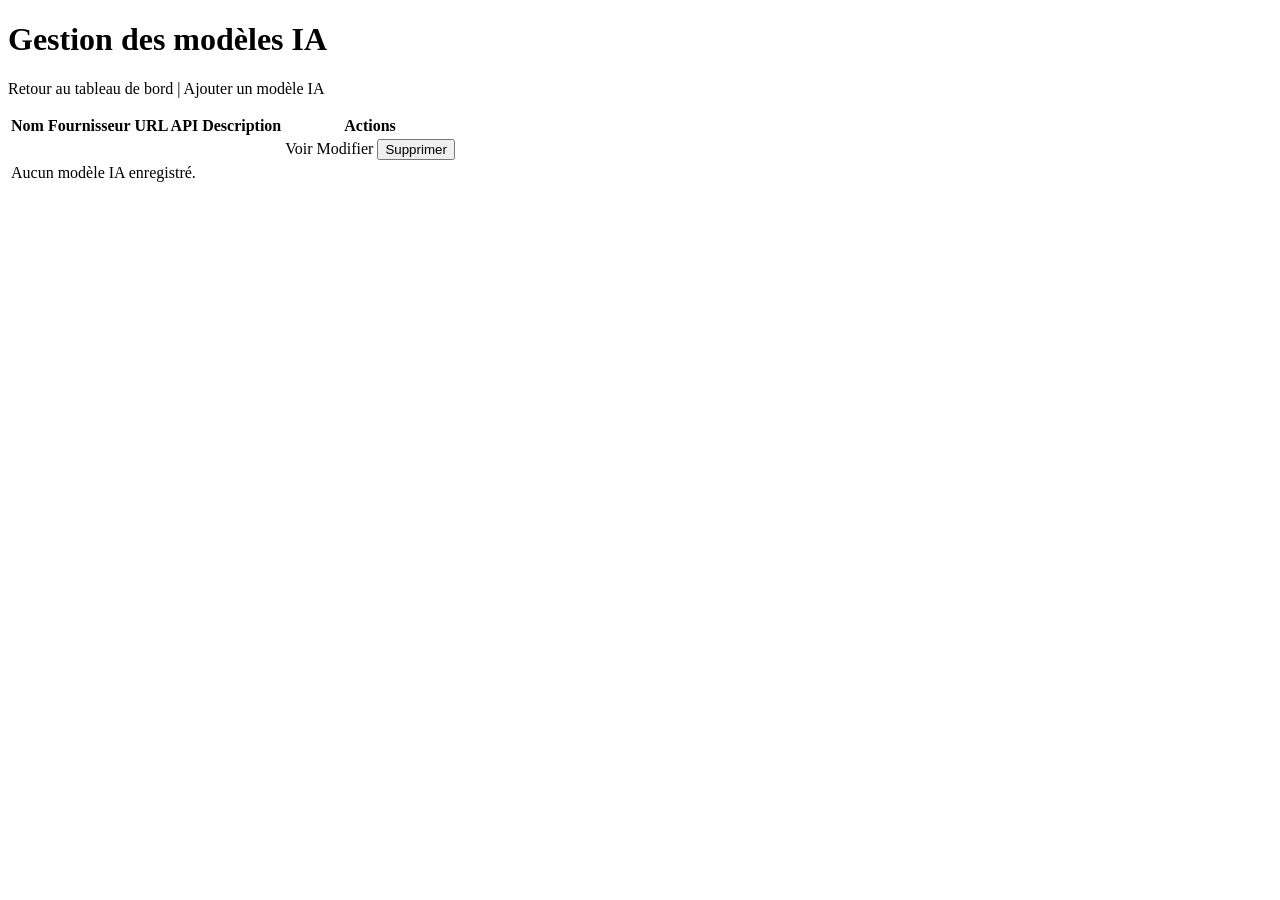
==== src/main/resources/templates/admin/modeleIA/index.html @ 5476c71d "newchatbot" ====
<!DOCTYPE html>
<html lang="fr" xmlns:th="http://www.thymeleaf.org">
<head>
    <meta charset="UTF-8">
    <meta name="viewport" content="width=device-width, initial-scale=1">
    <title>Gestion des modèles IA - Church</title>
</head>
<body>

<h1>Gestion des modèles IA</h1>

<div th:if="${succes}" th:text="${succes}"></div>
<div th:if="${erreur}" th:text="${erreur}"></div>

<p>
    <a th:href="@{/admin}">Retour au tableau de bord</a>
    |
    <a th:href="@{/admin/modeles-ia/create}">Ajouter un modèle IA</a>
</p>

<table>
    <thead>
    <tr>
        <th>Nom</th>
        <th>Fournisseur</th>
        <th>URL API</th>
        <th>Description</th>
        <th>Actions</th>
    </tr>
    </thead>

    <tbody>
    <tr th:each="modele : ${modelesIA}">
        <td th:text="${modele.name}"></td>
        <td th:text="${modele.provider.name}"></td>
        <td th:text="${modele.urlApi}"></td>
        <td th:text="${modele.descriptor}"></td>
        <td>
            <a th:href="@{/admin/modeles-ia/{id}(id=${modele.id})}">
                Voir
            </a>

            <a th:href="@{/admin/modeles-ia/{id}/edit(id=${modele.id})}">
                Modifier
            </a>

            <form th:action="@{/admin/modeles-ia/{id}(id=${modele.id})}"
                  method="post"
                  style="display:inline">
                <input type="hidden" name="_method" value="DELETE">
                <button type="submit"
                        onclick="return confirm('Supprimer ce modèle IA ?')">
                    Supprimer
                </button>
            </form>
        </td>
    </tr>

    <tr th:if="${#lists.isEmpty(modelesIA)}">
        <td colspan="5">Aucun modèle IA enregistré.</td>
    </tr>
    </tbody>
</table>

</body>
</html>
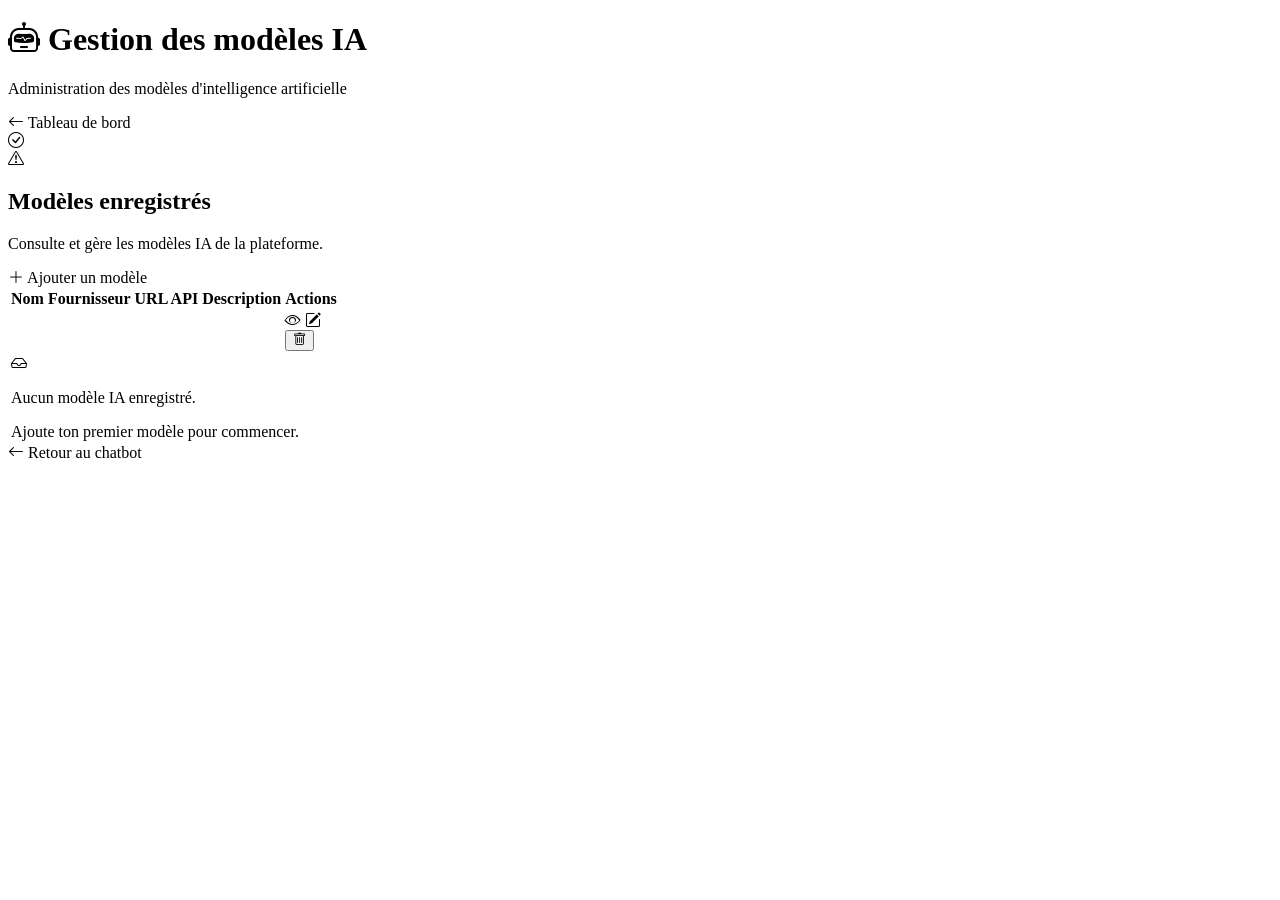
==== commit e3ff143d: "newchatbot2" ====
--- a/src/main/resources/templates/admin/modeleIA/index.html
+++ b/src/main/resources/templates/admin/modeleIA/index.html
@@ -4,64 +4,146 @@
 <head>
     <meta charset="UTF-8">
     <meta name="viewport" content="width=device-width, initial-scale=1">
+
     <title>Gestion des modèles IA - Church</title>
+
+    <link rel="stylesheet" th:href="@{/css/style.css}">
+    <link rel="stylesheet"
+          href="https://cdn.jsdelivr.net/npm/bootstrap-icons@1.11.3/font/bootstrap-icons.min.css">
 </head>
-<body>
 
-<h1>Gestion des modèles IA</h1>
+<body class="admin-models-body">
 
-<div th:if="${succes}" th:text="${succes}"></div>
-<div th:if="${erreur}" th:text="${erreur}"></div>
+<main class="admin-models-container">
 
-<p>
-    <a th:href="@{/admin}">Retour au tableau de bord</a>
-    |
-    <a th:href="@{/admin/modeles-ia/create}">Ajouter un modèle IA</a>
-</p>
+    <header class="admin-models-header">
+        <div>
+            <h1>
+                <i class="bi bi-robot"></i>
+                Gestion des modèles IA
+            </h1>
+            <p>Administration des modèles d'intelligence artificielle</p>
+        </div>
 
-<table>
-    <thead>
-    <tr>
-        <th>Nom</th>
-        <th>Fournisseur</th>
-        <th>URL API</th>
-        <th>Description</th>
-        <th>Actions</th>
-    </tr>
-    </thead>
+        <a th:href="@{/admin}" class="admin-models-button admin-button-secondary">
+            <i class="bi bi-arrow-left"></i>
+            Tableau de bord
+        </a>
+    </header>
 
-    <tbody>
-    <tr th:each="modele : ${modelesIA}">
-        <td th:text="${modele.name}"></td>
-        <td th:text="${modele.provider.name}"></td>
-        <td th:text="${modele.urlApi}"></td>
-        <td th:text="${modele.descriptor}"></td>
-        <td>
-            <a th:href="@{/admin/modeles-ia/{id}(id=${modele.id})}">
-                Voir
+    <div th:if="${succes}" class="admin-models-alert admin-alert-success">
+        <i class="bi bi-check-circle"></i>
+        <span th:text="${succes}"></span>
+    </div>
+
+    <div th:if="${erreur}" class="admin-models-alert admin-alert-error">
+        <i class="bi bi-exclamation-triangle"></i>
+        <span th:text="${erreur}"></span>
+    </div>
+
+    <section class="admin-models-card">
+
+        <div class="admin-models-card-header">
+            <div>
+                <h2>Modèles enregistrés</h2>
+                <p>Consulte et gère les modèles IA de la plateforme.</p>
+            </div>
+
+            <a th:href="@{/admin/modeles-ia/create}"
+               class="admin-models-button admin-button-primary">
+                <i class="bi bi-plus-lg"></i>
+                Ajouter un modèle
             </a>
+        </div>
 
-            <a th:href="@{/admin/modeles-ia/{id}/edit(id=${modele.id})}">
-                Modifier
-            </a>
+        <div class="admin-models-table-wrapper">
 
-            <form th:action="@{/admin/modeles-ia/{id}(id=${modele.id})}"
-                  method="post"
-                  style="display:inline">
-                <input type="hidden" name="_method" value="DELETE">
-                <button type="submit"
-                        onclick="return confirm('Supprimer ce modèle IA ?')">
-                    Supprimer
-                </button>
-            </form>
-        </td>
-    </tr>
+            <table class="admin-models-table">
+                <thead>
+                <tr>
+                    <th>Nom</th>
+                    <th>Fournisseur</th>
+                    <th>URL API</th>
+                    <th>Description</th>
+                    <th>Actions</th>
+                </tr>
+                </thead>
 
-    <tr th:if="${#lists.isEmpty(modelesIA)}">
-        <td colspan="5">Aucun modèle IA enregistré.</td>
-    </tr>
-    </tbody>
-</table>
+                <tbody>
+
+                <tr th:each="modele : ${modelesIA}">
+                    <td class="admin-model-name" th:text="${modele.name}"></td>
+
+                    <td>
+                        <span class="admin-provider-badge"
+                              th:text="${modele.provider.name}">
+                        </span>
+                    </td>
+
+                    <td class="admin-model-url" th:text="${modele.urlApi}"></td>
+
+                    <td class="admin-model-description"
+                        th:text="${modele.descriptor}">
+                    </td>
+
+                    <td>
+                        <div class="admin-model-actions">
+
+                            <a th:href="@{/admin/modeles-ia/{id}(id=${modele.id})}"
+                               class="admin-action-button admin-action-view"
+                               title="Voir">
+                                <i class="bi bi-eye"></i>
+                            </a>
+
+                            <a th:href="@{/admin/modeles-ia/{id}/edit(id=${modele.id})}"
+                               class="admin-action-button admin-action-edit"
+                               title="Modifier">
+                                <i class="bi bi-pencil-square"></i>
+                            </a>
+
+                            <form th:action="@{/admin/modeles-ia/{id}(id=${modele.id})}"
+                                  method="post"
+                                  onsubmit="return confirm('Voulez-vous vraiment supprimer ce modèle IA ?');">
+
+                                <input type="hidden" name="_method" value="DELETE">
+
+                                <input type="hidden"
+                                       th:name="${_csrf.parameterName}"
+                                       th:value="${_csrf.token}">
+
+                                <button type="submit"
+                                        class="admin-action-button admin-action-delete"
+                                        title="Supprimer">
+                                    <i class="bi bi-trash"></i>
+                                </button>
+                            </form>
+
+                        </div>
+                    </td>
+                </tr>
+
+                <tr th:if="${#lists.isEmpty(modelesIA)}">
+                    <td colspan="5" class="admin-models-empty">
+                        <i class="bi bi-inbox"></i>
+                        <p>Aucun modèle IA enregistré.</p>
+                        <span>Ajoute ton premier modèle pour commencer.</span>
+                    </td>
+                </tr>
+
+                </tbody>
+            </table>
+
+        </div>
+    </section>
+
+    <footer class="admin-models-footer">
+        <a th:href="@{/}" class="admin-models-back-link">
+            <i class="bi bi-arrow-left"></i>
+            Retour au chatbot
+        </a>
+    </footer>
+
+</main>
 
 </body>
 </html>
